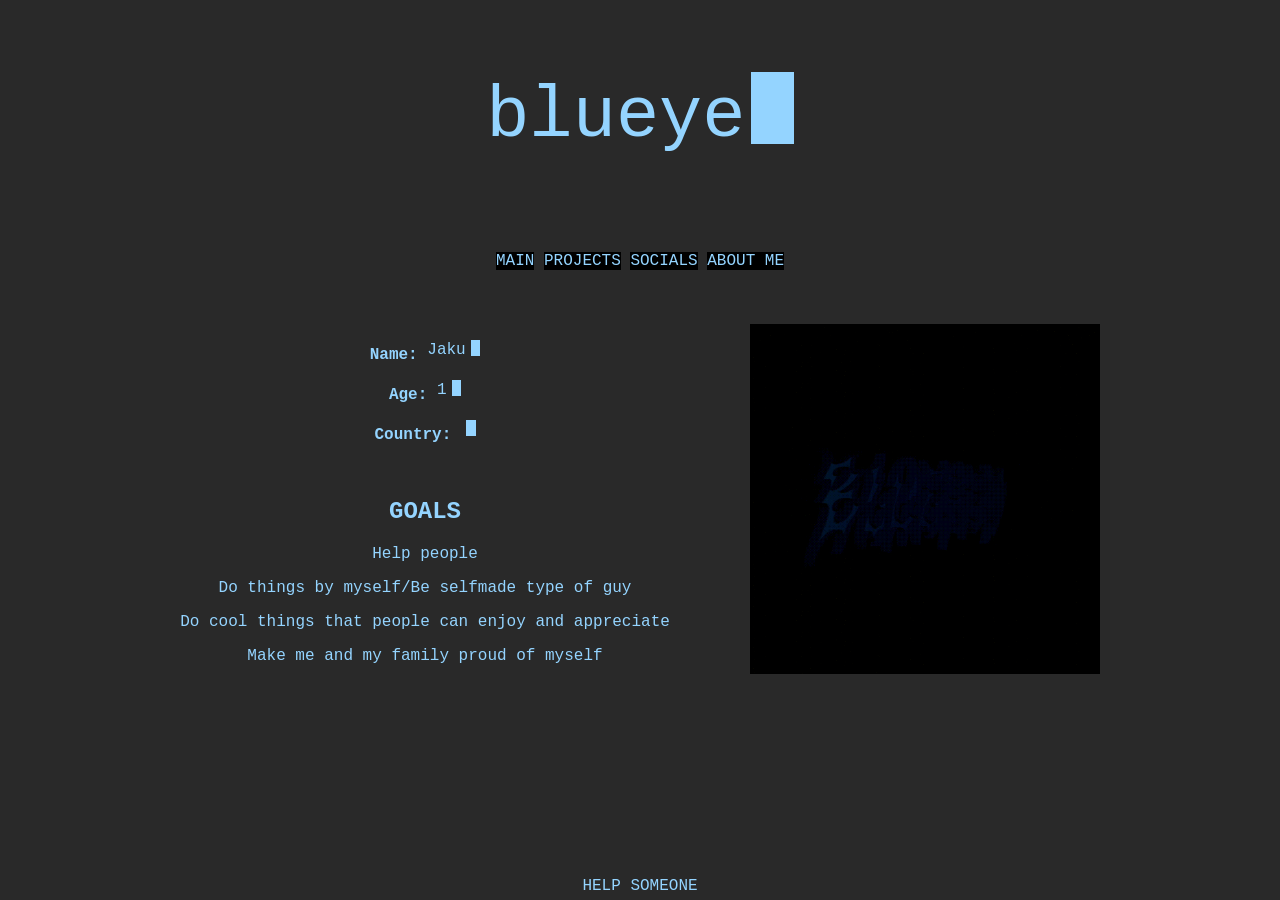
==== aboutme.html @ ef8f57ef "blueyed__" ====
<!DOCTYPE html>
<html lang="en">
<head>
    <meta charset="UTF-8">
    <meta name="viewport" content="width=device-width, initial-scale=1.0">
    <title>blueyed__</title>
    <link rel="icon" type="image/x-icon" href="images/favicon.ico">
    <link rel="stylesheet" href="style.css">
    <script src="script.js"></script>
</head>
<body> 
    <header class="header">
            <p class="typewriter delayed">blueyed__</p>
    </header>
    <nav class="nav">
        <a href="index.html" class="anav">MAIN</a>
        <a href="projects.html" class="anav">PROJECTS</a>
        <a href="socials.html" class="anav">SOCIALS</a>
        <a href="aboutme.html" class="anav">ABOUT ME</a>
    </nav>
    <br><br><br>
    <section class="amsection">
        <div class="aboutmediv">
            <p><b>Name: </b><span class="typewriter delayed">Jakub</span></p>
            <p><b>Age: </b><span class="typewriter delayed">18</span></p>
            <p><b>Country: </b><span class="typewriter delayed">Poland</span></p>                    
            
            <br>
            <h2>GOALS</h2>
            <p>Help people</p>
            <p>Do things by myself/Be selfmade type of guy</p>
            <P>Do cool things that people can enjoy and appreciate</P>
            <p>Make me and my family proud of myself</p>
            <br>
        </div>
        <p> </p><p> </p><p> </p>
        <img src="images/1.gif" alt="me" class="me">
    </section>
    <footer class="footer">
        <a href="https://www.siepomaga.pl/"> HELP SOMEONE </a>
    </footer>
</html>
---- style.css ----
html, body {
    height: 100%;
    margin: 0;
    background-color: #292929;
    font-family: 'Courier', monospace;
    display: flex;
    flex-direction: column;
}

.header {
    color: #94d4ff;
    text-align: center;
    font-size: 72px;
}

.nav {
    text-align: center;
}

a {
    text-decoration: none;
    color: #94d4ff;
}

a:hover {
    color: #474747;
}

.anav {
    background-color: rgb(0, 0, 0);
}

main {
    flex: 1;
}

.section {
    align-items: center;
    text-align: center;
}

.aicon {
    width: 16px;
    height: 16px;
    vertical-align: middle;
}


.completed {
    color: greenyellow;
    font-size: 20px;
    text-shadow: rgb(105, 155, 29);
    animation: pulseGlow 1.5s infinite alternate ease-in-out;
}

.wip {
    color: orange;
    font-size: 20px;
    text-shadow: rgb(184, 120, 1);
    animation: pulseGlow 1.5s infinite alternate ease-in-out;
}

.abandoned {
    color: red;
    font-size: 20px;
    text-shadow: rgb(143, 0, 0);
    animation: pulseGlow 1.5s infinite alternate ease-in-out;
}

.plans {
    color: rgb(95, 218, 255);
    font-size: 20px;
    text-shadow: rgb(56, 127, 148);
    animation: pulseGlow 1.5s infinite alternate ease-in-out;
}

div {
    font-size: 16px;
    color: #ffffff;
}

.aboutmediv {
    color: #94d4ff;
    text-align: center;
}

.amsection {
    display: flex;
    justify-content: center;
    gap: 20px;
}

.typewriter {
    display: inline-block;
    position: relative;
    white-space: nowrap;
    overflow: hidden;
}

.typewriter::after {
    content: "";
    display: inline-block;
    width: 0.6em;
    height: 1em;
    background-color: #94d4ff;
    margin-left: 5px;
    vertical-align: -10%;
    animation: blink 0.8s infinite ease-in-out;
}

@keyframes blink {
    0%, 100% { opacity: 1; }
    50% { opacity: 0; }
}

.delayed {
    animation: none;
}

@keyframes pulseGlow {
    0% { text-shadow: 0 0 3px; }
    50% { text-shadow: 0 0 10px; }
    100% { text-shadow: 0 0 3px; }
}

.footer {
    position: fixed;
    left: 0;
    bottom: 5px;
    width: 100%;
    color: white;
    text-align: center;
}

.projectsfooter {
    text-align: center;
    color: white;
    padding: 10px 0;
}

.projecta{
    color: white;
}

.me{
    max-width: 350x;
    max-height: 350px;
}
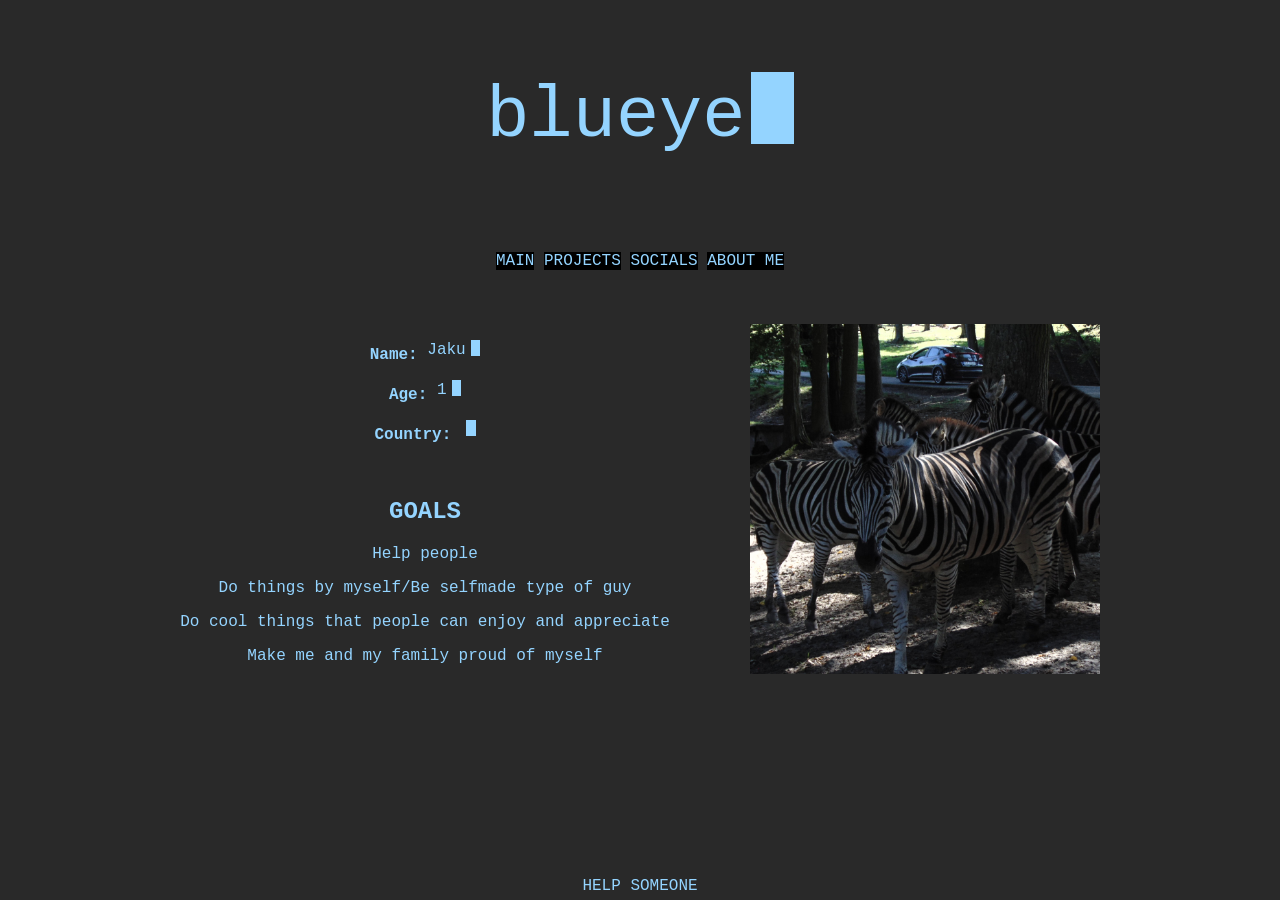
==== commit 085788aa: "blueyed__" ====
--- a/aboutme.html
+++ b/aboutme.html
@@ -34,7 +34,7 @@
             <br>
         </div>
         <p> </p><p> </p><p> </p>
-        <img src="images/1.gif" alt="me" class="me">
+        <img src="images/zebra.jpg" alt="me" class="me">
     </section>
     <footer class="footer">
         <a href="https://www.siepomaga.pl/"> HELP SOMEONE </a>
--- a/style.css
+++ b/style.css
@@ -145,4 +145,145 @@
 .me{
     max-width: 350x;
     max-height: 350px;
+}
+
+.lilprojectdescription{
+    font-size: 9px;
+}
+
+.mainsection{
+    text-align: center;
+}
+
+.ytvideo{
+    border: 1;
+    border-radius: 25px;
+}
+
+.phone-container {
+    display: flex;
+    justify-content: center;
+    margin-top: 30px;
+}
+
+.app-icons {
+    display: flex;
+    flex-wrap: wrap;
+    gap: 20px;
+    justify-content: center;
+    padding: 30px;
+}
+
+.app {
+    width: 60px;
+    height: 60px;
+    background-color: #333;
+    color: #94d4ff;
+    font-size: 28px;
+    border-radius: 15px;
+    display: flex;
+    justify-content: center;
+    align-items: center;
+    cursor: crosshair;
+    transition: background-color 0.3s;
+}
+
+.app:hover {
+    background-color: #555;
+}
+
+.video-screen {
+    position: absolute;
+    top: 0;
+    left: 0;
+    width: 100%;
+    height: 100%;
+    background-color: #000;
+    display: flex;
+    flex-direction: column;
+    align-items: center;
+    justify-content: center;
+    opacity: 0;
+    transform: scale(0);
+    transition: opacity 0.5s ease, transform 0.5s ease;
+    z-index: 2;
+}
+
+.video-screen.active {
+    opacity: 1;
+    transform: scale(1);
+}
+
+.close-btn {
+    position: absolute;
+    top: 10px;
+    right: 20px;
+    background-color: #222;
+    color: #94d4ff;
+    border: none;
+    font-size: 18px;
+    padding: 5px 10px;
+    border-radius: 8px;
+    cursor: pointer;
+}
+
+.close-btn:hover {
+    background-color: #444;
+}
+
+.status-bar {
+    width: 100%;
+    height: 30px;
+    background-color: #111;
+    color: #94d4ff;
+    font-size: 14px;
+    display: flex;
+    align-items: center;
+    justify-content: center;
+    border-bottom: 1px solid #333;
+    margin: 2px;
+}
+
+.status-bar, .app-icons{
+    position: relative;
+    z-index: 1;
+}
+
+.phone {
+    width: 285px;
+    height: 600px;
+    background-color: #1a1a1a;
+    border: 3px solid #718999;
+    border-radius: 40px;
+    position: relative;
+    overflow: hidden;
+    box-shadow: 0 0 20px rgba(0,0,0,0.7);
+    display: flex;
+    flex-direction: column;
+    cursor: none;
+}
+
+.phone::before {
+    content: "";
+    position: absolute;
+    top: 0;
+    left: 0;
+    right: 0;
+    bottom: 0;
+    background: url('images/1.gif') no-repeat center/cover;
+    z-index: 0;
+}
+
+.nonapp {
+    width: 60px;
+    height: 60px;
+    background-color: #33333300;
+    color: #94d4ff00;
+    font-size: 28px;
+    border-radius: 15px;
+    display: flex;
+    justify-content: center;
+    align-items: center;
+    cursor: none;
+    transition: background-color 0.3s;
 }
